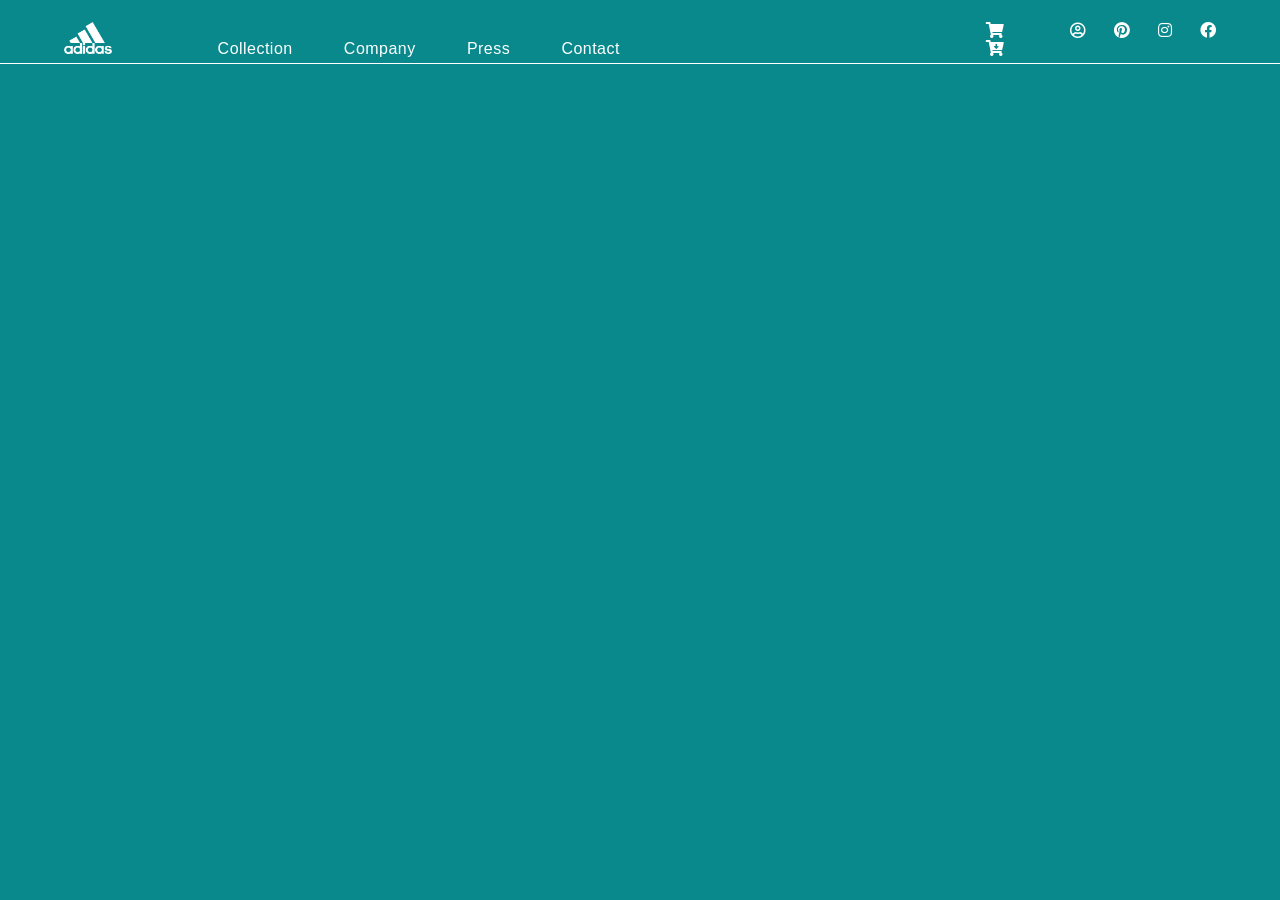
==== cart.html @ 286d2a05 "added delete button and functionality" ====
<!DOCTYPE html>
<html lang="en">
<head>
    <meta charset="UTF-8" />
    <meta name="viewport" content="width=device-width, initial-scale=1.0" />
    <link href="./css/style.css" rel="stylesheet" type="text/css" />
    <link href="./fontawesome-free-5.12.1-web/css/all.min.css" rel="stylesheet" type="text/css" />
    <script src="./js/script.js"></script>
    <script src="./js/cart.js"></script>
    <title>Cart</title>
</head>
<body>
    <header></header>
    <main></main>
    <footer></footer>
</body>
</html>
---- css/style.css ----
/* ****************************************************************** SETTINGS ****************************************************************** */
/* ******************************************************************* INDEX ******************************************************************* */
* {
  margin: 0;
  padding: 0;
  -webkit-box-sizing: border-box;
          box-sizing: border-box;
}

html {
  font-family: Helvetica, Arial, sans-serif;
  font-size: 16px;
  color: white;
  letter-spacing: .03rem;
}

body {
  background-color: #0a898d;
}

/* ******************************************************************* IMPORT ******************************************************************* */
/* ******************************************************************* HEADER ******************************************************************* */
html {
  font-family: Helvetica, Arial, sans-serif;
  font-size: 16px;
  color: white;
  letter-spacing: .03rem;
}

body {
  background-color: #0a898d;
}

header {
  position: fixed;
  width: 100vw;
  height: 4rem;
  background-color: #0a898d;
  border-bottom: 1px solid white;
  padding: 0 5vw;
  padding-bottom: 0.3rem;
  display: -ms-grid;
  display: grid;
  -ms-grid-columns: 10vw auto 18vw;
      grid-template-columns: 10vw auto 18vw;
  -ms-grid-rows: auto auto;
      grid-template-rows: auto auto;
      grid-template-areas: ". . ." "logo main sub";
  -webkit-box-align: end;
      -ms-flex-align: end;
          align-items: end;
  z-index: 1;
}

header #logo {
  -ms-grid-row: 2;
  -ms-grid-column: 1;
  grid-area: logo;
}

header #logo > img {
  width: 3rem;
}

header > label div {
  display: none;
}

header > label:first-of-type {
  -ms-grid-row: 2;
  -ms-grid-column: 2;
  grid-area: main;
}

header > label:last-of-type {
  -ms-grid-row: 2;
  -ms-grid-column: 3;
  grid-area: sub;
}

header ul {
  list-style-type: none;
}

header ul li a {
  display: block;
  text-decoration: none;
}

header #toggle-main {
  display: none;
}

header .nav {
  display: -webkit-box;
  display: -ms-flexbox;
  display: flex;
}

header #nav-main {
  -webkit-box-pack: start;
      -ms-flex-pack: start;
          justify-content: flex-start;
}

header #nav-main > li a {
  color: inherit;
  padding: 0 2vw;
}

header #nav-main > li:first-child > ul {
  background-color: #0a898dd8;
  position: absolute;
  display: none;
}

header #nav-main > li:first-child > ul > li {
  font-size: 0.8rem;
  margin: 0.6rem;
  padding-top: 0.6rem;
}

header #nav-main > li:first-child > ul > li:first-child {
  margin-top: 0.3rem;
}

header #nav-main > li:first-child:hover ul {
  display: block;
}

header #toggle-sub {
  display: none;
}

header #nav-sub {
  -webkit-box-flex: 2;
      -ms-flex-positive: 2;
          flex-grow: 2;
  -webkit-box-pack: justify;
      -ms-flex-pack: justify;
          justify-content: space-between;
}

header #nav-sub > li:first-child {
  margin-right: 3vw;
}

header #nav-sub > li > a {
  color: inherit;
}

/* ******************************************************************* MEDIA QUERY ******************************************************************* */
@media only screen and (max-device-width: 640px) {
  @-webkit-keyframes dot-1 {
    0% {
      top: 2.25rem;
      left: 9px;
    }
    50% {
      top: 2.25rem;
      left: 15px;
    }
    100% {
      top: 1.9rem;
      left: 15px;
    }
  }
  @keyframes dot-1 {
    0% {
      top: 2.25rem;
      left: 9px;
    }
    50% {
      top: 2.25rem;
      left: 15px;
    }
    100% {
      top: 1.9rem;
      left: 15px;
    }
  }
  @-webkit-keyframes dot-3 {
    0% {
      top: 2.25rem;
      left: 21px;
    }
    50% {
      top: 2.25rem;
      left: 15px;
    }
    100% {
      top: 2.6rem;
      left: 15px;
    }
  }
  @keyframes dot-3 {
    0% {
      top: 2.25rem;
      left: 21px;
    }
    50% {
      top: 2.25rem;
      left: 15px;
    }
    100% {
      top: 2.6rem;
      left: 15px;
    }
  }
  header {
    display: -ms-grid;
    display: grid;
    -ms-grid-columns: auto auto auto;
        grid-template-columns: auto auto auto;
    -ms-grid-rows: auto auto;
        grid-template-rows: auto auto;
        grid-template-areas: ". . ." "main logo sub";
  }
  header #logo {
    -ms-grid-column-align: center;
        justify-self: center;
  }
  header .nav {
    display: block;
    position: absolute;
    top: 0;
    width: 35vw;
    height: 100vh;
    background-color: #0a898dd8;
    padding: 0 5vw;
  }
  header #toggle-main + label > div:first-child {
    display: inline-block;
    height: 32px;
    width: 32px;
    border: 1px solid white;
    border-radius: 50%;
    position: relative;
    z-index: 1;
  }
  header #toggle-main + label #nav-main {
    left: -35vw;
    -webkit-transition: left .5s ease-in .1s;
    transition: left .5s ease-in .1s;
  }
  header #toggle-main + label #nav-main > li {
    margin-bottom: 2rem;
    background-color: transparent;
  }
  header #toggle-main + label #nav-main > li > a {
    padding: 0;
  }
  header #toggle-main + label #nav-main > li:first-child {
    margin-top: 6rem;
  }
  header #toggle-main + label > div:last-child {
    display: block;
    position: absolute;
    top: 0;
  }
  header #toggle-main + label > div:last-child > span {
    background-color: white;
    height: 1px;
    display: inline-block;
    width: 16px;
    position: absolute;
  }
  header #toggle-main + label > div:last-child > span:nth-child(1) {
    left: .5rem;
    -webkit-transition: -webkit-transform .2s linear;
    transition: -webkit-transform .2s linear;
    transition: transform .2s linear;
    transition: transform .2s linear, -webkit-transform .2s linear;
    top: 1.9rem;
  }
  header #toggle-main + label > div:last-child > span:nth-child(2) {
    left: .5rem;
    -webkit-transition: -webkit-transform .2s linear;
    transition: -webkit-transform .2s linear;
    transition: transform .2s linear;
    transition: transform .2s linear, -webkit-transform .2s linear;
    top: 2.25rem;
  }
  header #toggle-main + label > div:last-child > span:nth-child(3) {
    left: .5rem;
    -webkit-transition: -webkit-transform .2s linear;
    transition: -webkit-transform .2s linear;
    transition: transform .2s linear;
    transition: transform .2s linear, -webkit-transform .2s linear;
    top: 2.6rem;
  }
  header #toggle-main:checked + label #nav-main {
    left: 0;
    -webkit-transition: left .5s ease-in 0s;
    transition: left .5s ease-in 0s;
  }
  header #toggle-main:checked + label > div:last-child > span:nth-child(1) {
    -webkit-transform: rotateZ(-45deg) translate(-0.26rem, 0.26rem);
            transform: rotateZ(-45deg) translate(-0.26rem, 0.26rem);
  }
  header #toggle-main:checked + label > div:last-child > span:nth-child(2) {
    opacity: 0;
  }
  header #toggle-main:checked + label > div:last-child > span:nth-child(3) {
    -webkit-transform: rotateZ(45deg) translate(-0.26rem, -0.26rem);
            transform: rotateZ(45deg) translate(-0.26rem, -0.26rem);
  }
  header #toggle-sub + label {
    -ms-grid-column-align: end;
        justify-self: end;
  }
  header #toggle-sub + label > div:first-child {
    display: inline-block;
    height: 32px;
    width: 32px;
    border: 1px solid white;
    border-radius: 50%;
    position: relative;
    z-index: 1;
  }
  header #toggle-sub + label #nav-sub {
    right: -35vw;
    -webkit-transition: right .5s ease-in .1s;
    transition: right .5s ease-in .1s;
  }
  header #toggle-sub + label #nav-sub > li {
    margin-bottom: 2rem;
    text-align: right;
  }
  header #toggle-sub + label #nav-sub > li > a {
    padding: 0;
  }
  header #toggle-sub + label #nav-sub > li:nth-child(1) {
    margin-right: 0;
    margin-top: 6rem;
  }
  header #toggle-sub + label #nav-sub > li:nth-child(1) > a::before {
    content: "Cart ";
  }
  header #toggle-sub + label #nav-sub > li:nth-child(2) > a::before {
    content: "Account ";
  }
  header #toggle-sub + label #nav-sub > li:nth-child(3) > a::before {
    content: "Pinterest ";
  }
  header #toggle-sub + label #nav-sub > li:nth-child(4) > a::before {
    content: "Instagram ";
  }
  header #toggle-sub + label #nav-sub > li:nth-child(5) > a::before {
    content: "facebook ";
  }
  header #toggle-sub + label > div:last-child {
    display: block;
    position: absolute;
    top: 0;
  }
  header #toggle-sub + label > div:last-child > span {
    background-color: white;
    height: 2px;
    display: inline-block;
    width: 2px;
    position: absolute;
  }
  header #toggle-sub + label > div:last-child > span:nth-child(1) {
    top: 2.25rem;
    left: 9px;
  }
  header #toggle-sub + label > div:last-child > span:nth-child(2) {
    top: 2.25rem;
    left: 15px;
  }
  header #toggle-sub + label > div:last-child > span:nth-child(3) {
    top: 2.25rem;
    left: 21px;
  }
  header #toggle-sub:checked + label #nav-sub {
    right: 0;
    -webkit-transition: right .5s ease-in 0s;
    transition: right .5s ease-in 0s;
  }
  header #toggle-sub:checked + label > div:last-child > span:nth-child(1) {
    -webkit-animation: dot-1 .6s linear 0 normal forwards;
            animation: dot-1 .6s linear 0 normal forwards;
  }
  header #toggle-sub:checked + label > div:last-child > span:nth-child(3) {
    -webkit-animation: dot-3 .6s linear 0 normal forwards;
            animation: dot-3 .6s linear 0 normal forwards;
  }
}

@media only screen and (max-device-width: 382px) {
  header .nav {
    width: 40vw;
  }
  header #toggle-main + label #nav-main {
    left: -40vw;
  }
  header #toggle-sub + label #nav-sub {
    right: -40vw;
  }
}

/* ******************************************************************* PRODUCTS ******************************************************************* */
main {
  padding: 0 5vw;
  padding-top: 5rem;
  display: -webkit-box;
  display: -ms-flexbox;
  display: flex;
  -ms-flex-wrap: wrap;
      flex-wrap: wrap;
  -webkit-box-pack: justify;
      -ms-flex-pack: justify;
          justify-content: space-between;
}

main #category {
  display: none;
}

main > div {
  display: -ms-grid;
  display: grid;
  -ms-grid-columns: auto auto auto 3vw;
      grid-template-columns: auto auto auto 3vw;
  -ms-grid-rows: auto;
      grid-template-rows: auto;
      grid-template-areas: "img img img img"  "cat cat cat cat" "name name name name" "price .  . btn-buy";
}

main > div > a {
  -ms-grid-row: 1;
  -ms-grid-column: 1;
  -ms-grid-column-span: 4;
  grid-area: img;
  width: 12rem;
  height: 8rem;
  background-size: 12rem;
  background-position: 50% 30%;
  -webkit-transition: all .1s ease-in;
  transition: all .1s ease-in;
}

main > div > a:hover {
  position: relative;
  -webkit-transform: scale(1.6);
          transform: scale(1.6);
  background-position: center;
  border-radius: .6rem;
  -webkit-transition-delay: .5s;
          transition-delay: .5s;
}

main > div > h2 {
  -ms-grid-row: 2;
  -ms-grid-column: 1;
  -ms-grid-column-span: 4;
  grid-area: cat;
  -ms-flex-item-align: end;
      -ms-grid-row-align: end;
      align-self: end;
  font-size: 0.8rem;
  font-weight: lighter;
}

main > div > h3 {
  -ms-grid-row: 3;
  -ms-grid-column: 1;
  -ms-grid-column-span: 4;
  grid-area: name;
  -ms-flex-item-align: end;
      -ms-grid-row-align: end;
      align-self: end;
  font-size: 0.8rem;
  margin-top: .3rem;
}

main > div > span {
  -ms-grid-row: 4;
  -ms-grid-column: 1;
  grid-area: price;
  -ms-flex-item-align: end;
      -ms-grid-row-align: end;
      align-self: end;
  font-size: 0.6rem;
}

main > div > button {
  -ms-grid-row: 4;
  -ms-grid-column: 4;
  grid-area: btn-buy;
  cursor: pointer;
  width: 2rem;
  background-color: #0a898d;
  border: 1px solid white;
  border-radius: .2rem;
  font-size: 0.6rem;
  color: inherit;
  padding: .15rem;
  margin-top: .5rem;
}

/* ******************************************************************* PRODUCT ******************************************************************* */
#product-json {
  display: none;
}

/* ******************************************************************* MEDIA QUERY ******************************************************************* */
@media only screen and (max-device-width: 640px) {
  main {
    display: block;
    padding-top: 4rem;
  }
  main > div {
    -ms-grid-columns: auto auto auto auto;
        grid-template-columns: auto auto auto auto;
  }
  main > div > a {
    width: 90vw;
    height: 60vw;
    background-size: 90vw;
  }
  main > div > a:hover {
    position: static;
    -webkit-transform: none;
            transform: none;
  }
  main > div > h2 {
    font-size: 1.2rem;
  }
  main > div > h3 {
    font-size: 1.2rem;
    margin-top: .3rem;
  }
  main > div > span {
    font-size: 1em;
  }
  main > div > button {
    width: 3rem;
    padding: .2rem;
    margin-top: .5rem;
  }
}
/*# sourceMappingURL=style.css.map */
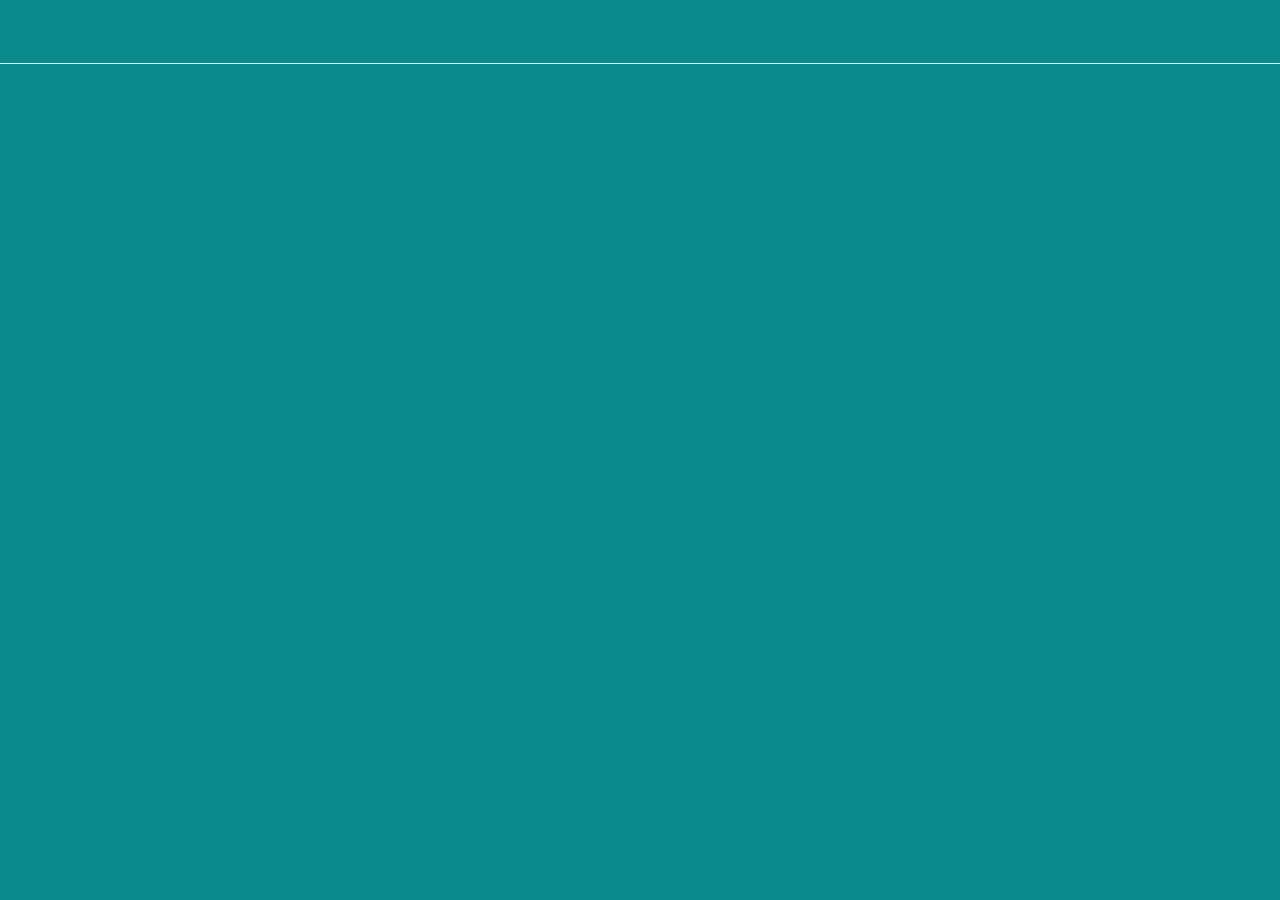
==== commit d495fc68: "Merge branch 'master' of github.com:FBW5-Hamburg/js-g1 into rebecca" ====
--- a/cart.html
+++ b/cart.html
@@ -6,7 +6,6 @@
     <link href="./css/style.css" rel="stylesheet" type="text/css" />
     <link href="./fontawesome-free-5.12.1-web/css/all.min.css" rel="stylesheet" type="text/css" />
     <script src="./js/script.js"></script>
-    <script src="./js/cart.js"></script>
     <title>Cart</title>
 </head>
 <body>
--- a/css/style.css
+++ b/css/style.css
@@ -29,6 +29,25 @@
 
 body {
   background-color: #0a898d;
+}
+
+body.header-not-at-top {
+  position: fixed;
+  top: 0;
+  left: 0;
+  width: 100%;
+}
+
+body.header-not-at-top {
+  padding-top: 44px;
+}
+
+#top-of-site-pixel-anchor {
+  position: absolute;
+  width: 1px;
+  height: 1px;
+  top: 0;
+  left: 0;
 }
 
 header {
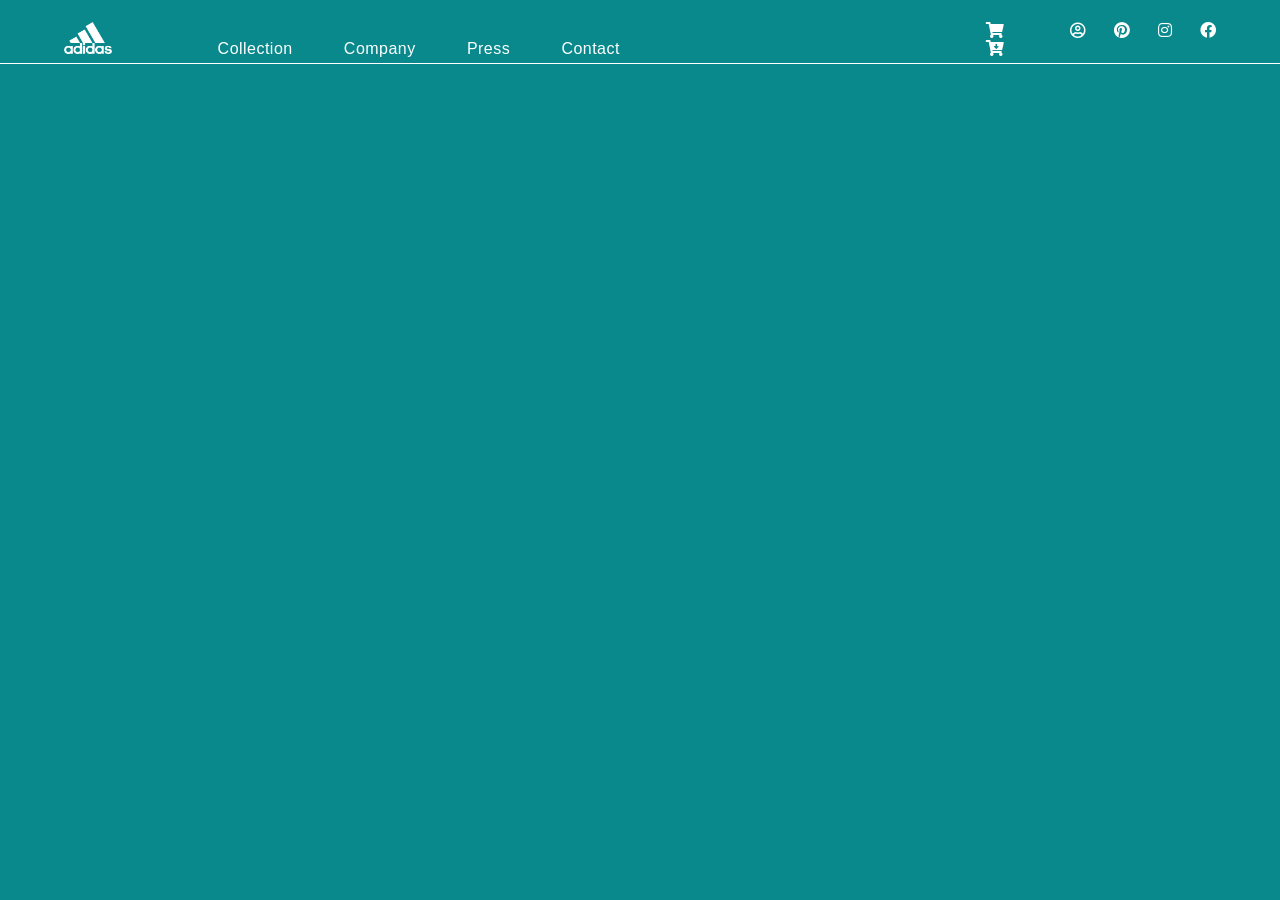
==== commit f91935a2: "Merge pull request #16 from FBW5-Hamburg/chumky_paul Chumky paul" ====
--- a/cart.html
+++ b/cart.html
@@ -6,6 +6,7 @@
     <link href="./css/style.css" rel="stylesheet" type="text/css" />
     <link href="./fontawesome-free-5.12.1-web/css/all.min.css" rel="stylesheet" type="text/css" />
     <script src="./js/script.js"></script>
+    <script src="./js/cart.js"></script>
     <title>Cart</title>
 </head>
 <body>
--- a/css/style.css
+++ b/css/style.css
@@ -29,25 +29,6 @@
 
 body {
   background-color: #0a898d;
-}
-
-body.header-not-at-top {
-  position: fixed;
-  top: 0;
-  left: 0;
-  width: 100%;
-}
-
-body.header-not-at-top {
-  padding-top: 44px;
-}
-
-#top-of-site-pixel-anchor {
-  position: absolute;
-  width: 1px;
-  height: 1px;
-  top: 0;
-  left: 0;
 }
 
 header {
@@ -449,8 +430,8 @@
 
 main > div > a {
   -ms-grid-row: 1;
+  -ms-grid-row-span: 5;
   -ms-grid-column: 1;
-  -ms-grid-column-span: 4;
   grid-area: img;
   width: 12rem;
   height: 8rem;
@@ -471,42 +452,39 @@
 }
 
 main > div > h2 {
-  -ms-grid-row: 2;
-  -ms-grid-column: 1;
-  -ms-grid-column-span: 4;
+  -ms-grid-row: 1;
+  -ms-grid-column: 2;
+  -ms-grid-column-span: 2;
   grid-area: cat;
   -ms-flex-item-align: end;
-      -ms-grid-row-align: end;
       align-self: end;
   font-size: 0.8rem;
   font-weight: lighter;
 }
 
 main > div > h3 {
-  -ms-grid-row: 3;
-  -ms-grid-column: 1;
-  -ms-grid-column-span: 4;
+  -ms-grid-row: 2;
+  -ms-grid-column: 2;
+  -ms-grid-column-span: 2;
   grid-area: name;
   -ms-flex-item-align: end;
-      -ms-grid-row-align: end;
       align-self: end;
   font-size: 0.8rem;
   margin-top: .3rem;
 }
 
 main > div > span {
-  -ms-grid-row: 4;
-  -ms-grid-column: 1;
+  -ms-grid-row: 5;
+  -ms-grid-column: 2;
   grid-area: price;
   -ms-flex-item-align: end;
-      -ms-grid-row-align: end;
       align-self: end;
   font-size: 0.6rem;
 }
 
 main > div > button {
-  -ms-grid-row: 4;
-  -ms-grid-column: 4;
+  -ms-grid-row: 5;
+  -ms-grid-column: 3;
   grid-area: btn-buy;
   cursor: pointer;
   width: 2rem;
@@ -524,6 +502,98 @@
   display: none;
 }
 
+main > article {
+  display: -ms-grid;
+  display: grid;
+  -ms-grid-columns: auto auto auto;
+      grid-template-columns: auto auto auto;
+  -ms-grid-rows: auto auto auto auto auto;
+      grid-template-rows: auto auto auto auto auto;
+      grid-template-areas: "img cat cat"  "img name name" "img spec spec" "img label amount" "img price btn-buy";
+}
+
+main > article > div {
+  -ms-grid-row: 1;
+  -ms-grid-row-span: 5;
+  -ms-grid-column: 1;
+  grid-area: img;
+  width: 56vw;
+  height: 32vw;
+  background-size: 56vw;
+  background-position: 50% 30%;
+  margin-right: 2rem;
+}
+
+main > article > h2 {
+  -ms-grid-row: 1;
+  -ms-grid-column: 2;
+  -ms-grid-column-span: 2;
+  grid-area: cat;
+  -ms-flex-item-align: end;
+      -ms-grid-row-align: end;
+      align-self: end;
+  font-size: 1rem;
+  font-weight: lighter;
+}
+
+main > article > h3 {
+  -ms-grid-row: 2;
+  -ms-grid-column: 2;
+  -ms-grid-column-span: 2;
+  grid-area: name;
+  -ms-flex-item-align: end;
+      -ms-grid-row-align: end;
+      align-self: end;
+  font-size: 20;
+  margin-bottom: .5rem;
+}
+
+main > article > section {
+  -ms-grid-row: 3;
+  -ms-grid-column: 2;
+  -ms-grid-column-span: 2;
+  grid-area: spec;
+  font-size: .8rem;
+}
+
+main > article > label {
+  -ms-grid-row: 4;
+  -ms-grid-column: 2;
+  grid-area: label;
+  font-size: .8rem;
+}
+
+main > article > input {
+  -ms-grid-row: 4;
+  -ms-grid-column: 3;
+  grid-area: amount;
+}
+
+main > article > span {
+  -ms-grid-row: 5;
+  -ms-grid-column: 2;
+  grid-area: price;
+  -ms-flex-item-align: end;
+      -ms-grid-row-align: end;
+      align-self: end;
+  font-size: .8rem;
+}
+
+main > article > button {
+  -ms-grid-row: 5;
+  -ms-grid-column: 3;
+  grid-area: btn-buy;
+  cursor: pointer;
+  width: 2rem;
+  background-color: #0a898d;
+  border: 1px solid white;
+  border-radius: .2rem;
+  font-size: .8rem;
+  color: inherit;
+  padding: .15rem;
+  margin-top: .5rem;
+}
+
 /* ******************************************************************* MEDIA QUERY ******************************************************************* */
 @media only screen and (max-device-width: 640px) {
   main {
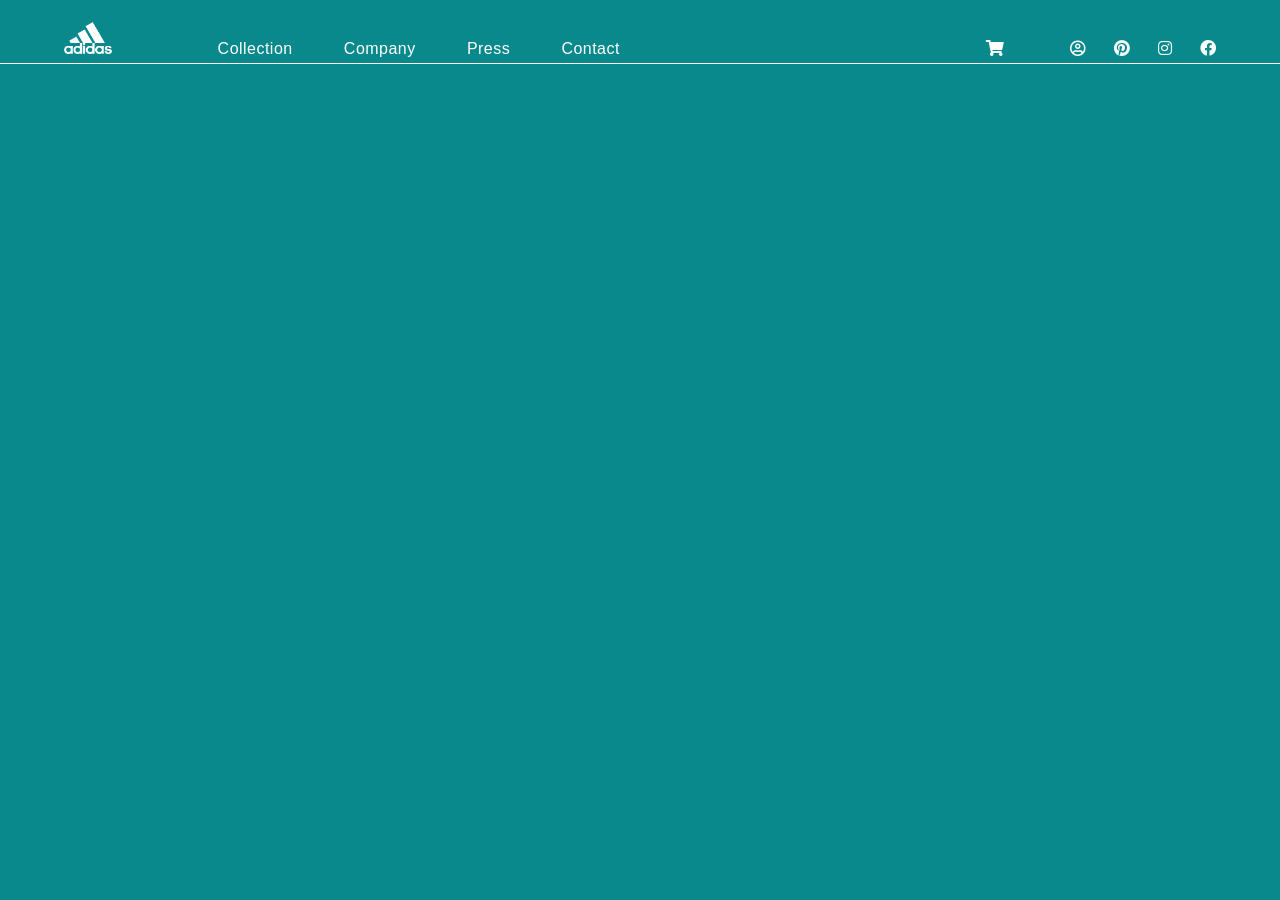
==== commit e526fbaf: "navbar" ====
--- a/cart.html
+++ b/cart.html
@@ -6,12 +6,12 @@
     <link href="./css/style.css" rel="stylesheet" type="text/css" />
     <link href="./fontawesome-free-5.12.1-web/css/all.min.css" rel="stylesheet" type="text/css" />
     <script src="./js/script.js"></script>
-    <script src="./js/cart.js"></script>
     <title>Cart</title>
 </head>
 <body>
     <header></header>
     <main></main>
+    <div id="navbar"></div>
     <footer></footer>
 </body>
 </html>
--- a/css/style.css
+++ b/css/style.css
@@ -18,6 +18,16 @@
   background-color: #0a898d;
 }
 
+#navbar {
+  background-color: #333;
+  /*position: fixed;*/
+  top: -50px;
+  width: 100%;
+  display: block;
+  -webkit-transition: top 0.3s;
+  transition: top 0.3s;
+}
+
 /* ******************************************************************* IMPORT ******************************************************************* */
 /* ******************************************************************* HEADER ******************************************************************* */
 html {
@@ -32,7 +42,7 @@
 }
 
 header {
-  position: fixed;
+  /*position: fixed;*/
   width: 100vw;
   height: 4rem;
   background-color: #0a898d;
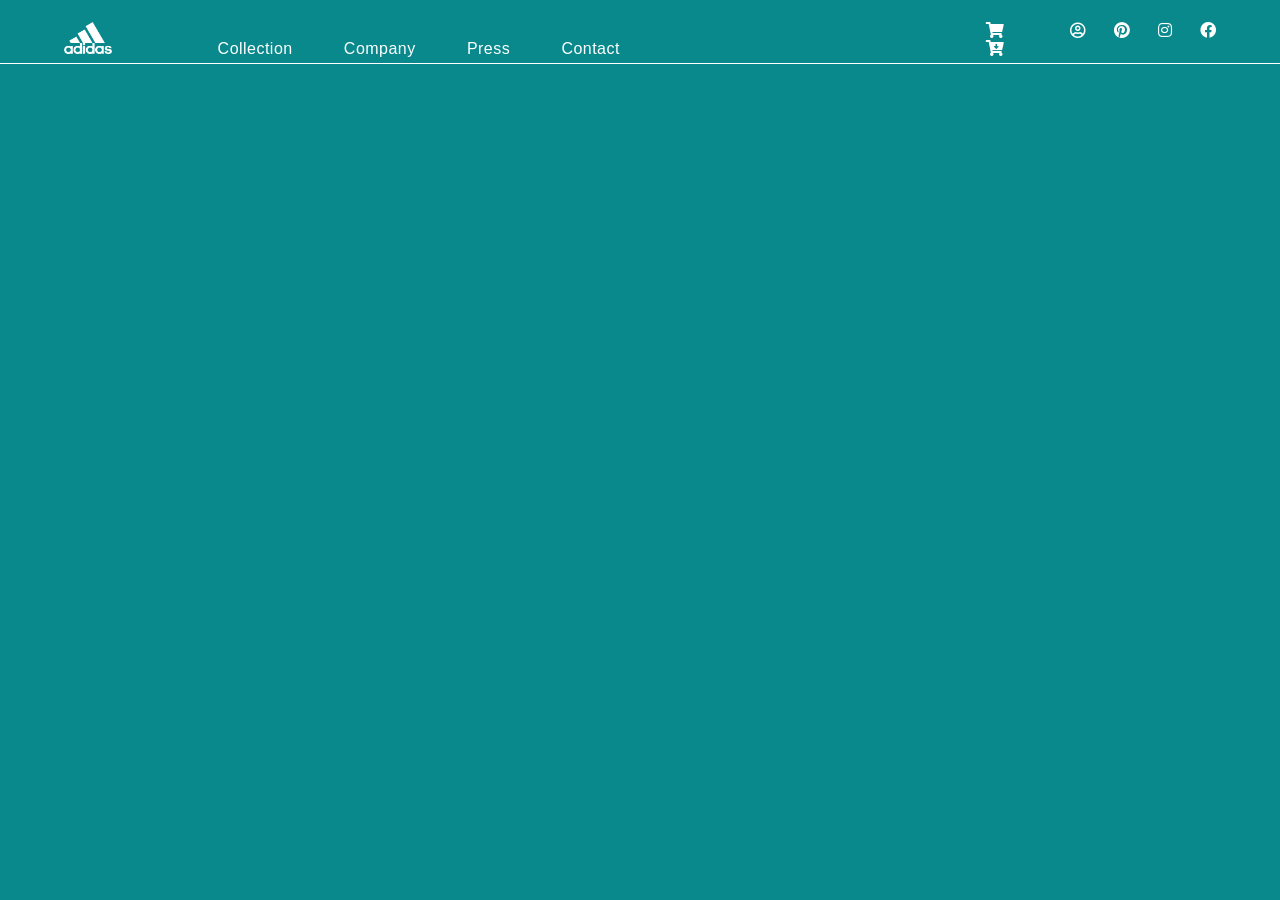
==== commit 9b86a07e: "Merge branch 'master' into rebecca" ====
--- a/cart.html
+++ b/cart.html
@@ -6,6 +6,7 @@
     <link href="./css/style.css" rel="stylesheet" type="text/css" />
     <link href="./fontawesome-free-5.12.1-web/css/all.min.css" rel="stylesheet" type="text/css" />
     <script src="./js/script.js"></script>
+    <script src="./js/cart.js"></script>
     <title>Cart</title>
 </head>
 <body>
--- a/css/style.css
+++ b/css/style.css
@@ -464,7 +464,7 @@
 main > div > h2 {
   -ms-grid-row: 1;
   -ms-grid-column: 2;
-  -ms-grid-column-span: 2;
+  -ms-grid-column-span: 3;
   grid-area: cat;
   -ms-flex-item-align: end;
       align-self: end;
@@ -475,7 +475,7 @@
 main > div > h3 {
   -ms-grid-row: 2;
   -ms-grid-column: 2;
-  -ms-grid-column-span: 2;
+  -ms-grid-column-span: 3;
   grid-area: name;
   -ms-flex-item-align: end;
       align-self: end;
@@ -484,7 +484,8 @@
 }
 
 main > div > span {
-  -ms-grid-row: 5;
+  -ms-grid-row: 4;
+  -ms-grid-row-span: 2;
   -ms-grid-column: 2;
   grid-area: price;
   -ms-flex-item-align: end;
@@ -494,7 +495,7 @@
 
 main > div > button {
   -ms-grid-row: 5;
-  -ms-grid-column: 3;
+  -ms-grid-column: 4;
   grid-area: btn-buy;
   cursor: pointer;
   width: 2rem;
@@ -515,11 +516,14 @@
 main > article {
   display: -ms-grid;
   display: grid;
-  -ms-grid-columns: auto auto auto;
-      grid-template-columns: auto auto auto;
+  -ms-grid-columns: auto auto auto 2.5rem;
+      grid-template-columns: auto auto auto 2.5rem;
   -ms-grid-rows: auto auto auto auto auto;
       grid-template-rows: auto auto auto auto auto;
-      grid-template-areas: "img cat cat"  "img name name" "img spec spec" "img label amount" "img price btn-buy";
+      grid-template-areas: "img cat cat cat"  "img name name name" "img spec spec spec" "img price label amount" "img price . btn-buy";
+  -webkit-box-align: start;
+      -ms-flex-align: start;
+          align-items: start;
 }
 
 main > article > div {
@@ -537,50 +541,49 @@
 main > article > h2 {
   -ms-grid-row: 1;
   -ms-grid-column: 2;
-  -ms-grid-column-span: 2;
+  -ms-grid-column-span: 3;
   grid-area: cat;
   -ms-flex-item-align: end;
       -ms-grid-row-align: end;
       align-self: end;
   font-size: 1rem;
   font-weight: lighter;
+  margin-bottom: .5rem;
+  -ms-flex-item-align: start;
+      -ms-grid-row-align: start;
+      align-self: start;
 }
 
 main > article > h3 {
   -ms-grid-row: 2;
   -ms-grid-column: 2;
-  -ms-grid-column-span: 2;
+  -ms-grid-column-span: 3;
   grid-area: name;
   -ms-flex-item-align: end;
       -ms-grid-row-align: end;
       align-self: end;
   font-size: 20;
   margin-bottom: .5rem;
+  -ms-flex-item-align: start;
+      -ms-grid-row-align: start;
+      align-self: start;
 }
 
 main > article > section {
   -ms-grid-row: 3;
   -ms-grid-column: 2;
-  -ms-grid-column-span: 2;
+  -ms-grid-column-span: 3;
   grid-area: spec;
   font-size: .8rem;
-}
-
-main > article > label {
+  margin-bottom: 1rem;
+  -ms-flex-item-align: start;
+      -ms-grid-row-align: start;
+      align-self: start;
+}
+
+main > article section + span {
   -ms-grid-row: 4;
-  -ms-grid-column: 2;
-  grid-area: label;
-  font-size: .8rem;
-}
-
-main > article > input {
-  -ms-grid-row: 4;
-  -ms-grid-column: 3;
-  grid-area: amount;
-}
-
-main > article > span {
-  -ms-grid-row: 5;
+  -ms-grid-row-span: 2;
   -ms-grid-column: 2;
   grid-area: price;
   -ms-flex-item-align: end;
@@ -589,19 +592,50 @@
   font-size: .8rem;
 }
 
+main > article > label {
+  -ms-grid-row: 4;
+  -ms-grid-column: 3;
+  grid-area: label;
+  font-size: .8rem;
+  -ms-grid-column-align: end;
+      justify-self: end;
+  padding-right: 1rem;
+  -ms-flex-item-align: start;
+      -ms-grid-row-align: start;
+      align-self: start;
+}
+
+main > article > input {
+  -ms-grid-row: 4;
+  -ms-grid-column: 4;
+  grid-area: amount;
+  height: 1.2rem;
+  text-align: right;
+  -ms-flex-item-align: start;
+      -ms-grid-row-align: start;
+      align-self: start;
+}
+
+main > article input::-webkit-inner-spin-button {
+  opacity: 1;
+}
+
 main > article > button {
   -ms-grid-row: 5;
-  -ms-grid-column: 3;
+  -ms-grid-column: 4;
   grid-area: btn-buy;
   cursor: pointer;
-  width: 2rem;
   background-color: #0a898d;
   border: 1px solid white;
   border-radius: .2rem;
   font-size: .8rem;
   color: inherit;
   padding: .15rem;
-  margin-top: .5rem;
+  -ms-grid-column-align: stretch;
+      justify-self: stretch;
+  -ms-flex-item-align: end;
+      -ms-grid-row-align: end;
+      align-self: end;
 }
 
 /* ******************************************************************* MEDIA QUERY ******************************************************************* */
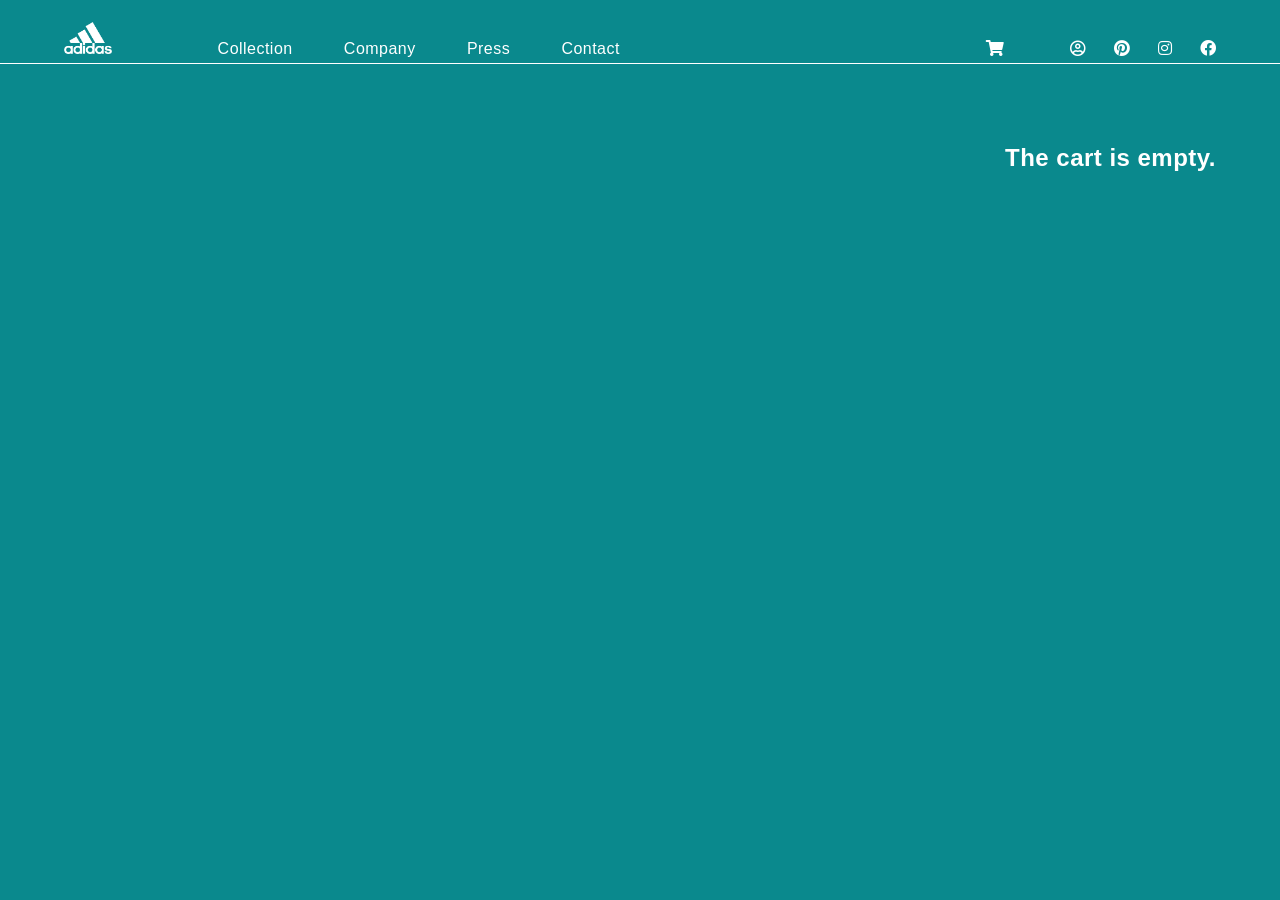
==== commit 5e167c34: "change product pages" ====
--- a/cart.html
+++ b/cart.html
@@ -5,13 +5,80 @@
     <meta name="viewport" content="width=device-width, initial-scale=1.0" />
     <link href="./css/style.css" rel="stylesheet" type="text/css" />
     <link href="./fontawesome-free-5.12.1-web/css/all.min.css" rel="stylesheet" type="text/css" />
+    <script src="./js/class.js"></script>
     <script src="./js/script.js"></script>
-    <script src="./js/cart.js"></script>
     <title>Cart</title>
 </head>
 <body>
-    <header></header>
-    <main></main>
+    <header>
+<!-- -------------------------------------------- LOGO ----------------------------------------------- -->
+        <a href="./index.html" name="logo" id="logo"><img src="/img/adidas-logo.png" alt=""></a>
+<!-- -------------------------------------------- NAV MAIN ----------------------------------------------- -->
+        <input  type="checkbox"  id="toggle-main">
+        <label for="toggle-main">
+            <div></div>
+            <ul id="nav-main" class="nav">
+                <li>
+                    <a href="#" name="collection">
+                        Collection
+                    </a>
+                    <ul>
+                        <li><a href="./shoes.html" name="shoes">Shoes</a></li>
+                        <li><a href="./sportswear.html" name="sportswear">Sportswear</a></li>
+                        <li><a href="#" name="accessoires">Accessoires</a></li>
+                        <li><a href="#" name="sports">Sports</a></li>
+                    </ul>
+                </li>
+                <li>
+                    <a href="#">Company</a>
+                </li>
+                <li>
+                    <a href="#">Press</a>
+                </li>
+                <li>
+                    <a href="#">Contact</a>
+                </li>
+            </ul>
+            <div>
+                <span></span>
+                <span></span>
+                <span></span>
+            </div>
+        </label>
+<!-- -------------------------------------------- NAV SUB ----------------------------------------------- -->
+        <input  type="checkbox"  id="toggle-sub">
+        <label for="toggle-sub">
+            <div></div>
+            <ul id="nav-sub" class="nav">
+                <li>
+                    <a href="./cart.html" id="emptyCart" name="cart"><i class="fas fa-shopping-cart"></i></a>
+                    <a href="./cart.html" id="fullCart" name="cartFull"> <i class="fas fa-cart-arrow-down"></i></a>
+                    <!-- for filled cart use: <i class="fas fa-cart-arrow-down"></i> -->
+                </li>
+                <li>
+                    <a href="#" name="account"><i class="far fa-user-circle"></i></a>
+                </li>
+                <li>
+                    <a href="#" name="pinterest"><i class="fab fa-pinterest"></i></a>
+                </li>
+                <li>
+                    <a href="#" name="instagram"><i class="fab fa-instagram"></i></a>
+                </li>
+                <li>
+                    <a href="#" name="facebook"><i class="fab fa-facebook"></i></a>
+                </li>
+            </ul>
+            <div>
+                <span></span>
+                <span></span>
+                <span></span>
+            </div>
+            
+        </label>
+    </header>
+    <main>
+        <span id="flag"></span>
+    </main>
     <div id="navbar"></div>
     <footer></footer>
 </body>
--- a/css/style.css
+++ b/css/style.css
@@ -30,13 +30,6 @@
 
 /* ******************************************************************* IMPORT ******************************************************************* */
 /* ******************************************************************* HEADER ******************************************************************* */
-html {
-  font-family: Helvetica, Arial, sans-serif;
-  font-size: 16px;
-  color: white;
-  letter-spacing: .03rem;
-}
-
 body {
   background-color: #0a898d;
 }
@@ -149,9 +142,15 @@
   -webkit-box-pack: justify;
       -ms-flex-pack: justify;
           justify-content: space-between;
-}
-
-header #nav-sub > li:first-child {
+  /*
+        > li:nth-child(2) {
+            margin-right: 3vw;
+            display: none;
+        }
+        */
+}
+
+header #nav-sub > li:nth-child(1) {
   margin-right: 3vw;
 }
 
@@ -255,13 +254,16 @@
   }
   header #toggle-main + label #nav-main > li {
     margin-bottom: 2rem;
-    background-color: transparent;
   }
   header #toggle-main + label #nav-main > li > a {
     padding: 0;
   }
   header #toggle-main + label #nav-main > li:first-child {
     margin-top: 6rem;
+  }
+  header #toggle-main + label #nav-main > li:first-child > ul {
+    position: static;
+    background-color: transparent;
   }
   header #toggle-main + label > div:last-child {
     display: block;
@@ -446,7 +448,7 @@
   width: 12rem;
   height: 8rem;
   background-size: 12rem;
-  background-position: 50% 30%;
+  background-position: 50% 40%;
   -webkit-transition: all .1s ease-in;
   transition: all .1s ease-in;
 }
@@ -534,7 +536,7 @@
   width: 56vw;
   height: 32vw;
   background-size: 56vw;
-  background-position: 50% 30%;
+  background-position: 50% 40%;
   margin-right: 2rem;
 }
 
@@ -600,9 +602,9 @@
   -ms-grid-column-align: end;
       justify-self: end;
   padding-right: 1rem;
-  -ms-flex-item-align: start;
-      -ms-grid-row-align: start;
-      align-self: start;
+  -ms-flex-item-align: end;
+      -ms-grid-row-align: end;
+      align-self: end;
 }
 
 main > article > input {
@@ -611,9 +613,9 @@
   grid-area: amount;
   height: 1.2rem;
   text-align: right;
-  -ms-flex-item-align: start;
-      -ms-grid-row-align: start;
-      align-self: start;
+  -ms-flex-item-align: end;
+      -ms-grid-row-align: end;
+      align-self: end;
 }
 
 main > article input::-webkit-inner-spin-button {
@@ -627,6 +629,8 @@
   cursor: pointer;
   background-color: #0a898d;
   border: 1px solid white;
+  -webkit-transition: border-color .1s;
+  transition: border-color .1s;
   border-radius: .2rem;
   font-size: .8rem;
   color: inherit;
@@ -638,6 +642,14 @@
       align-self: end;
 }
 
+main > article > button:checked {
+  border-color: orange;
+  -webkit-transform: scale(1.2);
+          transform: scale(1.2);
+  -webkit-transition: scale 1s ease-in;
+  transition: scale 1s ease-in;
+}
+
 /* ******************************************************************* MEDIA QUERY ******************************************************************* */
 @media only screen and (max-device-width: 640px) {
   main {
@@ -673,5 +685,127 @@
     padding: .2rem;
     margin-top: .5rem;
   }
+  main > article {
+    display: -ms-grid;
+    display: grid;
+    -ms-grid-columns: auto auto auto 2.5rem;
+        grid-template-columns: auto auto auto 2.5rem;
+    -ms-grid-rows: auto auto auto auto auto;
+        grid-template-rows: auto auto auto auto auto;
+        grid-template-areas: "img img img img" "cat cat cat cat" "name name name name" "spec spec spec spec" ". . label amount" "price . . btn-buy";
+    -webkit-box-align: start;
+        -ms-flex-align: start;
+            align-items: start;
+  }
+  main > article > div {
+    -ms-grid-row: 1;
+    -ms-grid-column: 1;
+    -ms-grid-column-span: 4;
+    grid-area: img;
+    width: 90vw;
+    height: 60vw;
+    background-size: 100%;
+    background-position: 50% 40%;
+    margin: 0 0 2rem 0;
+  }
+  main > article > h2 {
+    -ms-grid-row: 2;
+    -ms-grid-column: 1;
+    -ms-grid-column-span: 4;
+    grid-area: cat;
+    -ms-flex-item-align: end;
+        -ms-grid-row-align: end;
+        align-self: end;
+    font-size: 1rem;
+    font-weight: lighter;
+    margin-bottom: .5rem;
+    -ms-flex-item-align: start;
+        -ms-grid-row-align: start;
+        align-self: start;
+  }
+  main > article > h3 {
+    -ms-grid-row: 3;
+    -ms-grid-column: 1;
+    -ms-grid-column-span: 4;
+    grid-area: name;
+    -ms-flex-item-align: end;
+        -ms-grid-row-align: end;
+        align-self: end;
+    font-size: 20;
+    margin-bottom: .5rem;
+    -ms-flex-item-align: start;
+        -ms-grid-row-align: start;
+        align-self: start;
+  }
+  main > article > section {
+    -ms-grid-row: 4;
+    -ms-grid-column: 1;
+    -ms-grid-column-span: 4;
+    grid-area: spec;
+    margin-bottom: 2rem;
+    -ms-flex-item-align: start;
+        -ms-grid-row-align: start;
+        align-self: start;
+  }
+  main > article section + span {
+    -ms-grid-row: 6;
+    -ms-grid-column: 1;
+    grid-area: price;
+    -ms-flex-item-align: end;
+        -ms-grid-row-align: end;
+        align-self: end;
+  }
+  main > article > label {
+    -ms-grid-row: 5;
+    -ms-grid-column: 3;
+    grid-area: label;
+    -ms-grid-column-align: end;
+        justify-self: end;
+    -ms-flex-item-align: start;
+        -ms-grid-row-align: start;
+        align-self: start;
+  }
+  main > article > input {
+    -ms-grid-row: 5;
+    -ms-grid-column: 4;
+    grid-area: amount;
+    text-align: right;
+    -ms-flex-item-align: start;
+        -ms-grid-row-align: start;
+        align-self: start;
+    margin-bottom: 1rem;
+  }
+}
+
+/* ******************************************************************* CART ******************************************************************* */
+table {
+  width: 100vw;
+  background-color: white;
+  color: black;
+  border: none;
+  padding: 2rem 4rem;
+  /*
+    th {
+        text-align: left;
+    }
+    th:last-of-type {
+        text-align: right;
+    }
+    tr > td:last-child {
+        text-align: right;
+    }
+    */
+}
+
+table th, table td {
+  border: none;
+  text-align: center;
+}
+
+table td:first-of-type {
+  width: 12rem;
+  height: 8rem;
+  background-size: 12rem;
+  background-position: 50% 40%;
 }
 /*# sourceMappingURL=style.css.map */
